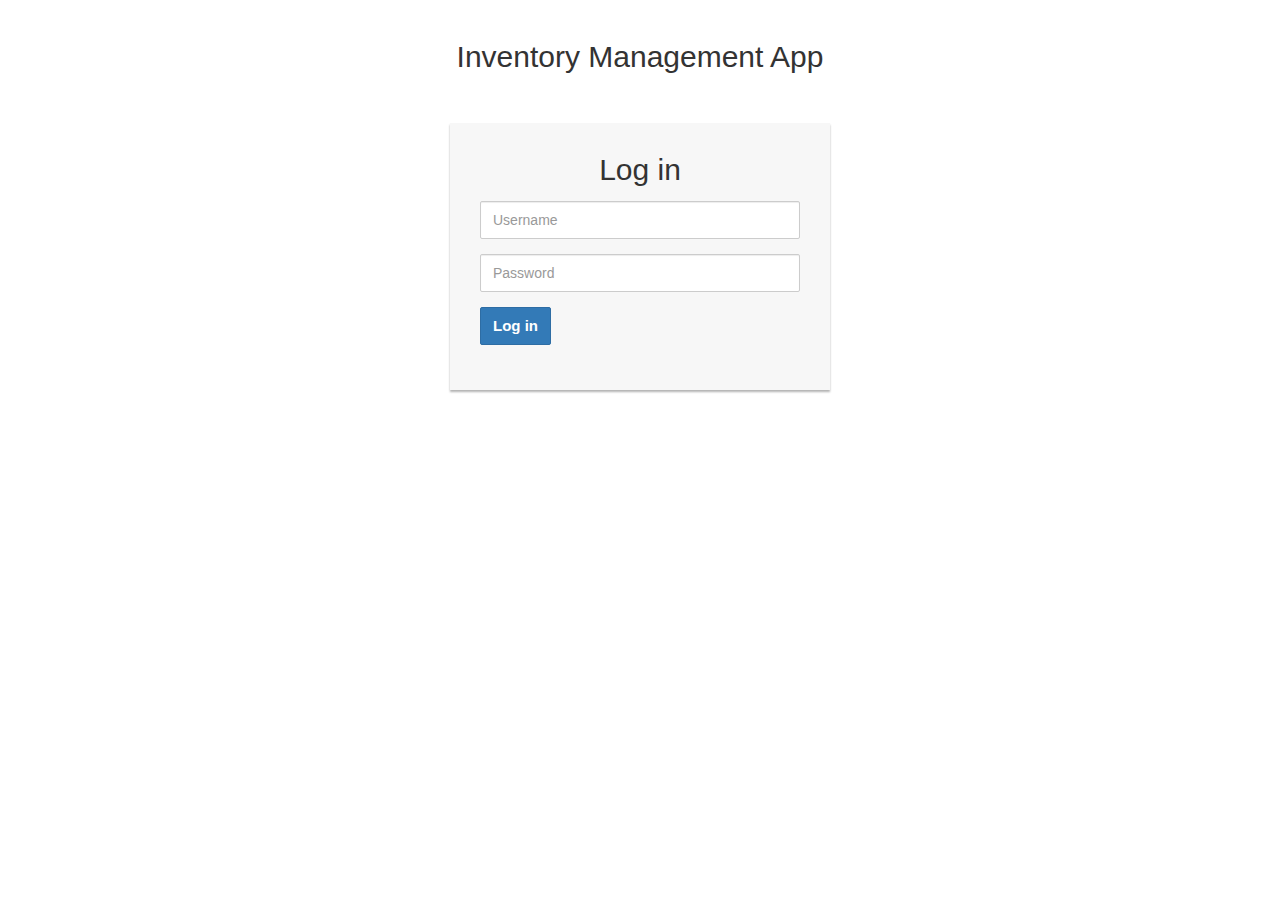
==== index.html @ e382e74e "Inventory management project" ====
<!DOCTYPE html>
<html>
    <head>
        <link rel="stylesheet" href="css/bootstrap.min.css">
        <link rel="stylesheet" href="css/style.css">
        <script src="js/angular.min.js"></script>
        <script src="js/angular-ui-router.min.js"></script>
        <script src="js/pouchdb.min.js"></script>
        <script src="js/app.js"></script>

    </head>
    <body ng-app="pouchapp">
        <div style="padding: 20px">
            <div ui-view></div>
        </div>
    </body>
</html>
---- css/style.css ----
.login-form {
width: 380px;
margin: 50px auto;
font-size: 15px;
}
.login-form form {
margin-bottom: 15px;
background: #f7f7f7;
box-shadow: 0px 2px 2px rgba(0, 0, 0, 0.3);
padding: 30px;
}
.login-form h2 {
margin: 0 0 15px;
}
.form-control, .btn {
min-height: 38px;
border-radius: 2px;
}
.btn {
font-size: 15px;
font-weight: bold;
}
.text-center{
    text-align: center;
}
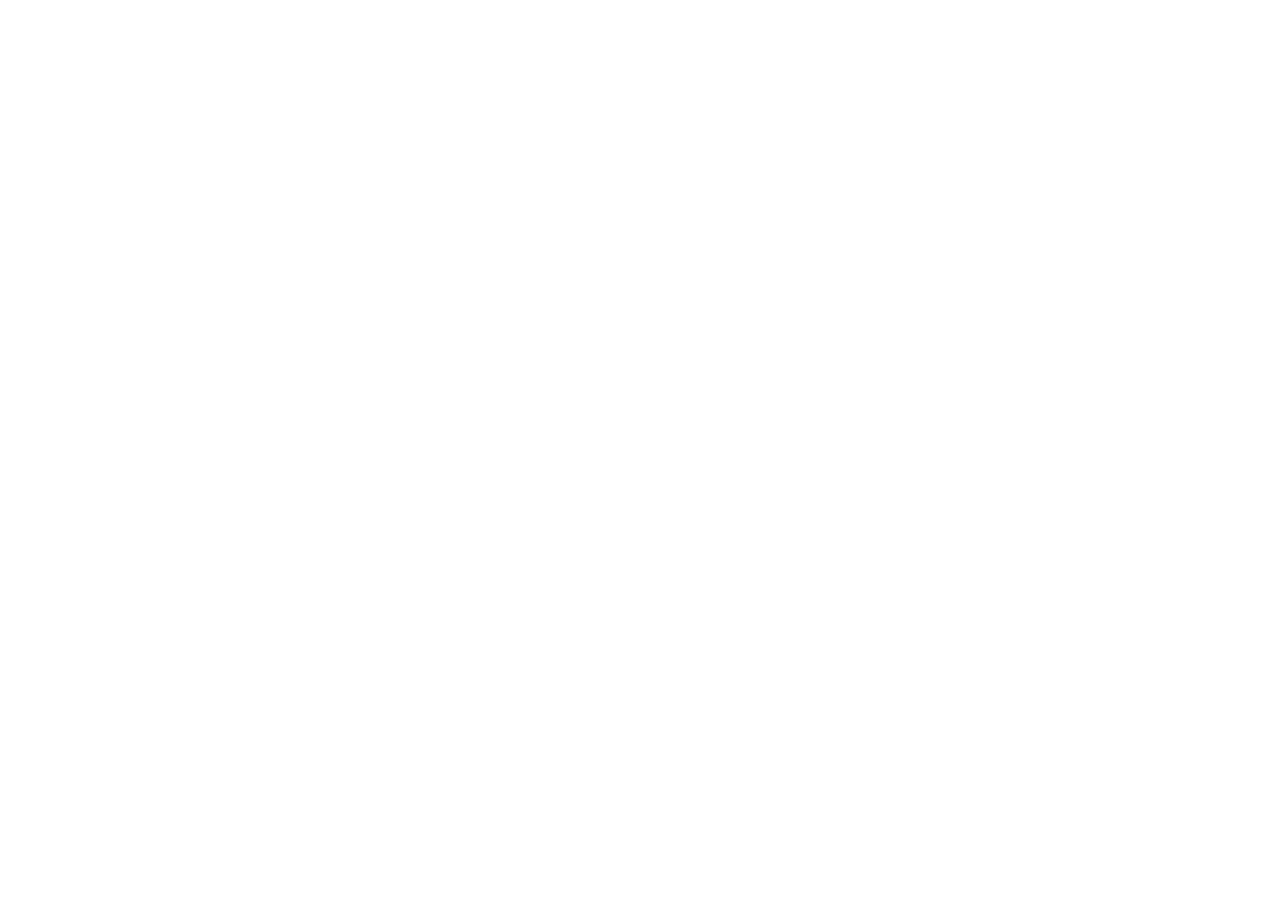
==== commit f0c50ed8: "Adding toast success and error messages && seprating controllers, route and services" ====
--- a/index.html
+++ b/index.html
@@ -3,14 +3,23 @@
     <head>
         <link rel="stylesheet" href="css/bootstrap.min.css">
         <link rel="stylesheet" href="css/style.css">
-        <script src="js/angular.min.js"></script>
-        <script src="js/angular-ui-router.min.js"></script>
-        <script src="js/pouchdb.min.js"></script>
-        <script src="js/app.js"></script>
+        <script src="lib/angular.min.js"></script>
+        <script src="lib/angular-ui-router.min.js"></script>
+        <script src="lib/pouchdb.min.js"></script>
+        <script src="main.js"></script>
+        <script src="routes/routes.js"></script>
+        <script src="controllers/productcontroller.js"></script>
+        <script src="controllers/logincontroller.js"></script>
+        <script src="services/productservice.js"></script>
+        <link href="https://cdnjs.cloudflare.com/ajax/libs/angularjs-toaster/3.0.0/toaster.min.css" rel="stylesheet" />
+
+        <script src="http://code.angularjs.org/1.4.2/angular-animate.min.js"></script>
+        <script src="https://cdnjs.cloudflare.com/ajax/libs/angularjs-toaster/2.1.0/toaster.js"></script>
 
     </head>
-    <body ng-app="pouchapp">
+    <body ng-app="inventory-app">
         <div style="padding: 20px">
+          <toaster-container></toaster-container>
             <div ui-view></div>
         </div>
     </body>
